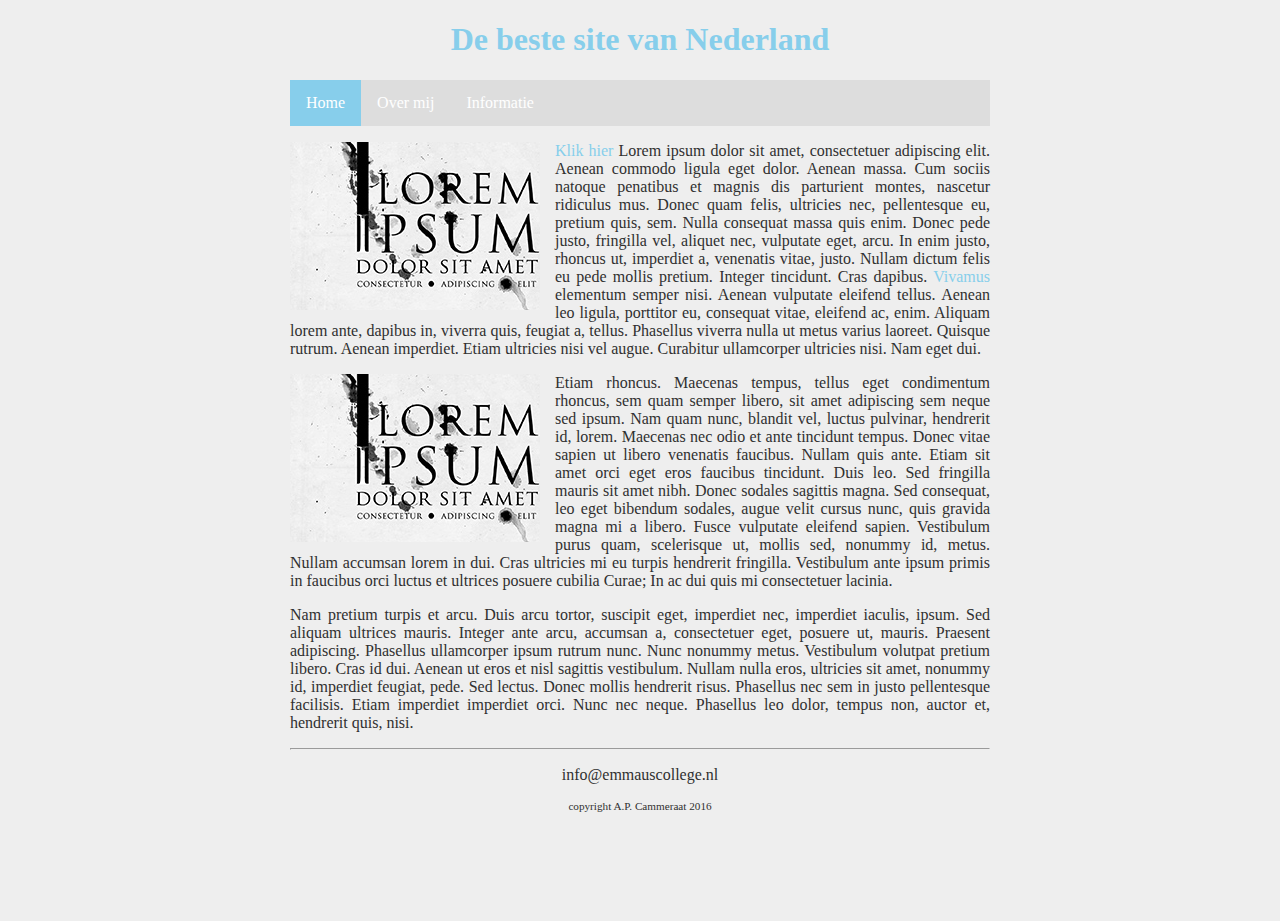
==== index.html @ 6c59ee97 "Initial commit" ====
<!DOCTYPE html>

<html>

    <head>
        <link rel="stylesheet" href="style.css">
        <title>Dit is een eenvoudige website</title>
    </head>
    
    <body>
        <main>
            <header>
                <h1 id="hoofdtitel" class="belangrijk">De beste site van Nederland</h1>
            </header>
            
            <nav>
                <ul>
                    <li><a class="active" href="index.html">Home</a></li>
                    <li><a href="overmij.html">Over mij</a></li>
                    <li><a href="info.html">Informatie</a></li>
                </ul>
            </nav>
            
            <article>
                <p><img class="zweefLinks" src="afbeeldingen/loremipsum.jpg">
                <a href="http://nu.nl">Klik hier</a> Lorem ipsum dolor sit amet, consectetuer adipiscing elit. Aenean commodo ligula eget dolor. Aenean massa. Cum sociis natoque penatibus et magnis dis parturient montes, nascetur ridiculus mus. Donec quam felis, ultricies nec, pellentesque eu, pretium quis, sem. Nulla consequat massa quis enim. Donec pede justo, fringilla vel, aliquet nec, vulputate eget, arcu. In enim justo, rhoncus ut, imperdiet a, venenatis vitae, justo. Nullam dictum felis eu pede mollis pretium. Integer tincidunt. Cras dapibus. <a href="http://www.encyclo.nl/begrip/dum%20vivimus%20vivamus">Vivamus</a> elementum semper nisi. Aenean vulputate eleifend tellus. Aenean leo ligula, porttitor eu, consequat vitae, eleifend ac, enim. Aliquam lorem ante, dapibus in, viverra quis, feugiat a, tellus. Phasellus viverra nulla ut metus varius laoreet. Quisque rutrum. Aenean imperdiet. Etiam ultricies nisi vel augue. Curabitur ullamcorper ultricies nisi. Nam eget dui.</p>
                <p><img class="zweefLinks" src="afbeeldingen/loremipsum.jpg">Etiam rhoncus. Maecenas tempus, tellus eget condimentum rhoncus, sem quam semper libero, sit amet adipiscing sem neque sed ipsum. Nam quam nunc, blandit vel, luctus pulvinar, hendrerit id, lorem. Maecenas nec odio et ante tincidunt tempus. Donec vitae sapien ut libero venenatis faucibus. Nullam quis ante. Etiam sit amet orci eget eros faucibus tincidunt. Duis leo. Sed fringilla mauris sit amet nibh. Donec sodales sagittis magna. Sed consequat, leo eget bibendum sodales, augue velit cursus nunc, quis gravida magna mi a libero. Fusce vulputate eleifend sapien. Vestibulum purus quam, scelerisque ut, mollis sed, nonummy id, metus. Nullam accumsan lorem in dui. Cras ultricies mi eu turpis hendrerit fringilla. Vestibulum ante ipsum primis in faucibus orci luctus et ultrices posuere cubilia Curae; In ac dui quis mi consectetuer lacinia.</p>
                <p>Nam pretium turpis et arcu. Duis arcu tortor, suscipit eget, imperdiet nec, imperdiet iaculis, ipsum. Sed aliquam ultrices mauris. Integer ante arcu, accumsan a, consectetuer eget, posuere ut, mauris. Praesent adipiscing. Phasellus ullamcorper ipsum rutrum nunc. Nunc nonummy metus. Vestibulum volutpat pretium libero. Cras id dui. Aenean ut eros et nisl sagittis vestibulum. Nullam nulla eros, ultricies sit amet, nonummy id, imperdiet feugiat, pede. Sed lectus. Donec mollis hendrerit risus. Phasellus nec sem in justo pellentesque facilisis. Etiam imperdiet imperdiet orci. Nunc nec neque. Phasellus leo dolor, tempus non, auctor et, hendrerit quis, nisi.</p>
            </article>
        
            <footer>
                <hr/>
                <p>info@emmauscollege.nl</p>
                <p class="smalltext">copyright A.P. Cammeraat 2016</p>
            </footer>
        
        </main>
    
    </body>

</html>
---- style.css ----
/* Basislayout */

html, body {
    height: 100%;
    padding: 0;
    background-color: #EEEEEE;  
    
    color: #303030;
    font: Verdana, Arial, Sans-Serif;
}


main {
    margin: 0 auto;
    width: 700px;
    position: relative;
}


article {
    text-align: justify;
}


header {
    color: skyblue;
    text-align: center;
}


footer {
    text-align: center;
    padding-bottom: 10px;
}


/* specifieke stijlen */

img.zweefLinks {
    float: left;
    margin-right: 15px;
}

.smalltext {
    font-size: 0.7em;
}

a {
    color: skyblue;
    text-decoration: none;
}

a:hover {
    text-decoration: underline;
}


/* navigatiebalk */
nav ul {
    list-style-type: none;
    margin: auto;
    padding: 0;
    background-color: #dddddd;
    overflow: hidden;
}

nav ul li {
    float: left;
}

nav li a {
    display: block;
    color: white;
    text-align: center;
    padding: 14px 16px;
    text-decoration: none;
}

nav li a:hover {
    background-color: #aaaaaa;
}

nav li a.active {
    background-color: skyblue;
}
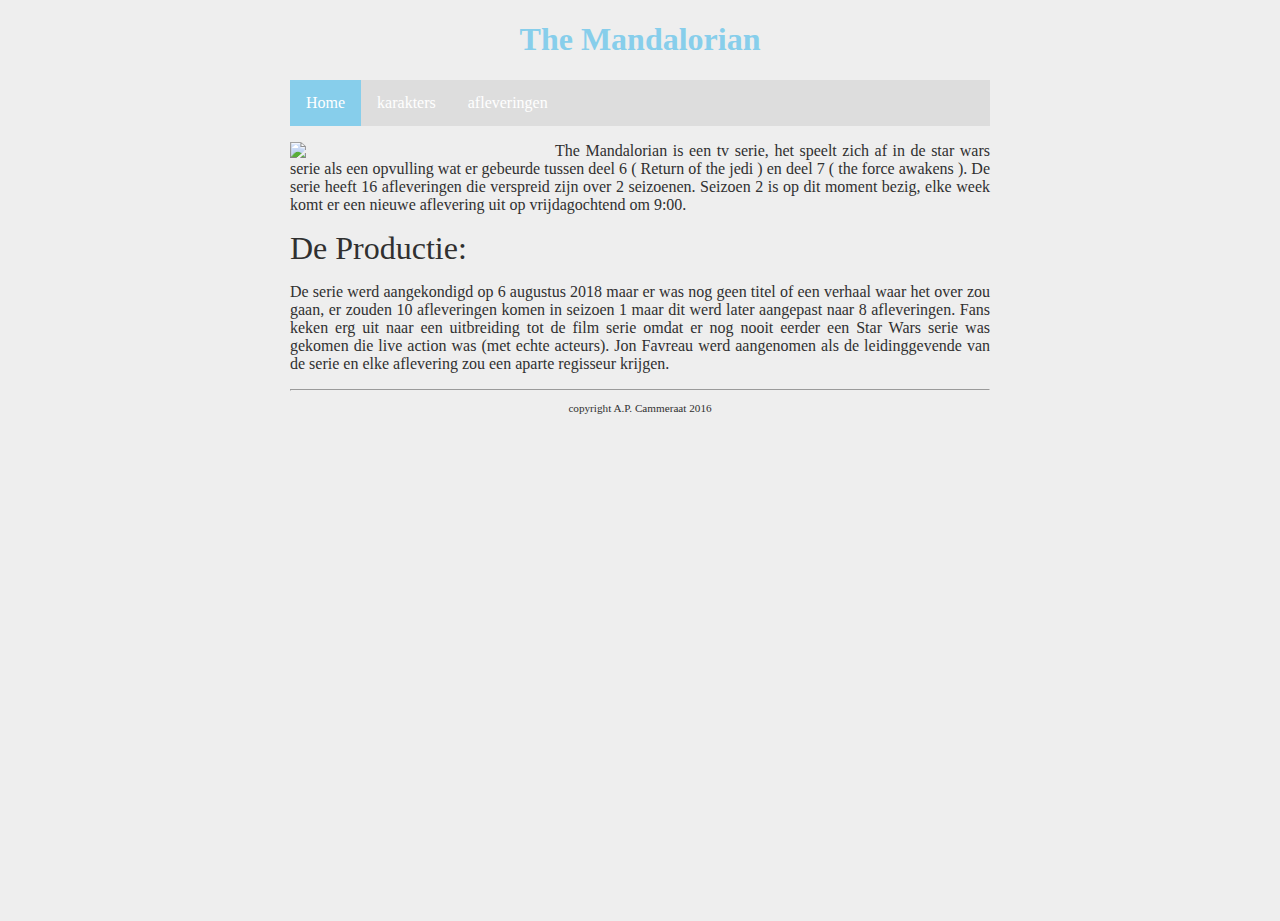
==== commit 0913a7b5: "Update index.html" ====
--- a/index.html
+++ b/index.html
@@ -4,33 +4,39 @@
 
     <head>
         <link rel="stylesheet" href="style.css">
-        <title>Dit is een eenvoudige website</title>
+        <title>the mandalorian</title>
     </head>
     
     <body>
         <main>
             <header>
-                <h1 id="hoofdtitel" class="belangrijk">De beste site van Nederland</h1>
+                <h1 id="hoofdtitel" class="belangrijk"<h1>The Mandalorian</h1>
             </header>
             
             <nav>
                 <ul>
                     <li><a class="active" href="index.html">Home</a></li>
-                    <li><a href="overmij.html">Over mij</a></li>
-                    <li><a href="info.html">Informatie</a></li>
+                    <li><a href="overmij.html">karakters</a></li>
+                    <li><a href="info.html">afleveringen</a></li>
                 </ul>
             </nav>
             
             <article>
-                <p><img class="zweefLinks" src="afbeeldingen/loremipsum.jpg">
-                <a href="http://nu.nl">Klik hier</a> Lorem ipsum dolor sit amet, consectetuer adipiscing elit. Aenean commodo ligula eget dolor. Aenean massa. Cum sociis natoque penatibus et magnis dis parturient montes, nascetur ridiculus mus. Donec quam felis, ultricies nec, pellentesque eu, pretium quis, sem. Nulla consequat massa quis enim. Donec pede justo, fringilla vel, aliquet nec, vulputate eget, arcu. In enim justo, rhoncus ut, imperdiet a, venenatis vitae, justo. Nullam dictum felis eu pede mollis pretium. Integer tincidunt. Cras dapibus. <a href="http://www.encyclo.nl/begrip/dum%20vivimus%20vivamus">Vivamus</a> elementum semper nisi. Aenean vulputate eleifend tellus. Aenean leo ligula, porttitor eu, consequat vitae, eleifend ac, enim. Aliquam lorem ante, dapibus in, viverra quis, feugiat a, tellus. Phasellus viverra nulla ut metus varius laoreet. Quisque rutrum. Aenean imperdiet. Etiam ultricies nisi vel augue. Curabitur ullamcorper ultricies nisi. Nam eget dui.</p>
-                <p><img class="zweefLinks" src="afbeeldingen/loremipsum.jpg">Etiam rhoncus. Maecenas tempus, tellus eget condimentum rhoncus, sem quam semper libero, sit amet adipiscing sem neque sed ipsum. Nam quam nunc, blandit vel, luctus pulvinar, hendrerit id, lorem. Maecenas nec odio et ante tincidunt tempus. Donec vitae sapien ut libero venenatis faucibus. Nullam quis ante. Etiam sit amet orci eget eros faucibus tincidunt. Duis leo. Sed fringilla mauris sit amet nibh. Donec sodales sagittis magna. Sed consequat, leo eget bibendum sodales, augue velit cursus nunc, quis gravida magna mi a libero. Fusce vulputate eleifend sapien. Vestibulum purus quam, scelerisque ut, mollis sed, nonummy id, metus. Nullam accumsan lorem in dui. Cras ultricies mi eu turpis hendrerit fringilla. Vestibulum ante ipsum primis in faucibus orci luctus et ultrices posuere cubilia Curae; In ac dui quis mi consectetuer lacinia.</p>
-                <p>Nam pretium turpis et arcu. Duis arcu tortor, suscipit eget, imperdiet nec, imperdiet iaculis, ipsum. Sed aliquam ultrices mauris. Integer ante arcu, accumsan a, consectetuer eget, posuere ut, mauris. Praesent adipiscing. Phasellus ullamcorper ipsum rutrum nunc. Nunc nonummy metus. Vestibulum volutpat pretium libero. Cras id dui. Aenean ut eros et nisl sagittis vestibulum. Nullam nulla eros, ultricies sit amet, nonummy id, imperdiet feugiat, pede. Sed lectus. Donec mollis hendrerit risus. Phasellus nec sem in justo pellentesque facilisis. Etiam imperdiet imperdiet orci. Nunc nec neque. Phasellus leo dolor, tempus non, auctor et, hendrerit quis, nisi.</p>
+            
+                <p><img class="zweefLinks" src="https://i.pinimg.com/736x/c2/86/2e/c2862e9a2757aabd959d181224ce9339.jpg" width = 250> 
+              The Mandalorian is een tv serie, het speelt zich af in de star wars serie als een opvulling wat er gebeurde tussen deel 6 ( Return of the jedi ) en deel 7 ( the force awakens ). De serie heeft 16 afleveringen die verspreid zijn over 2 seizoenen. Seizoen 2 is op dit moment bezig, elke week komt er een nieuwe aflevering uit op vrijdagochtend om 9:00. 
+              <p>
+              <p>
+              <font size =6> De Productie: </font>
+               <p>
+                 
+                   De serie  werd aangekondigd op 6 augustus 2018 maar er was nog geen titel of een verhaal waar het over zou gaan, er zouden 10 afleveringen komen in seizoen 1 maar dit werd later aangepast naar 8 afleveringen. Fans keken erg uit naar een uitbreiding tot de film serie omdat er nog nooit eerder een Star Wars serie was gekomen die live action was (met echte acteurs). Jon Favreau werd aangenomen als de leidinggevende van de serie en elke aflevering  zou een aparte regisseur krijgen. 
+               </p>
             </article>
         
             <footer>
                 <hr/>
-                <p>info@emmauscollege.nl</p>
+               
                 <p class="smalltext">copyright A.P. Cammeraat 2016</p>
             </footer>
         
@@ -38,4 +44,4 @@
     
     </body>
 
-</html>+</html>
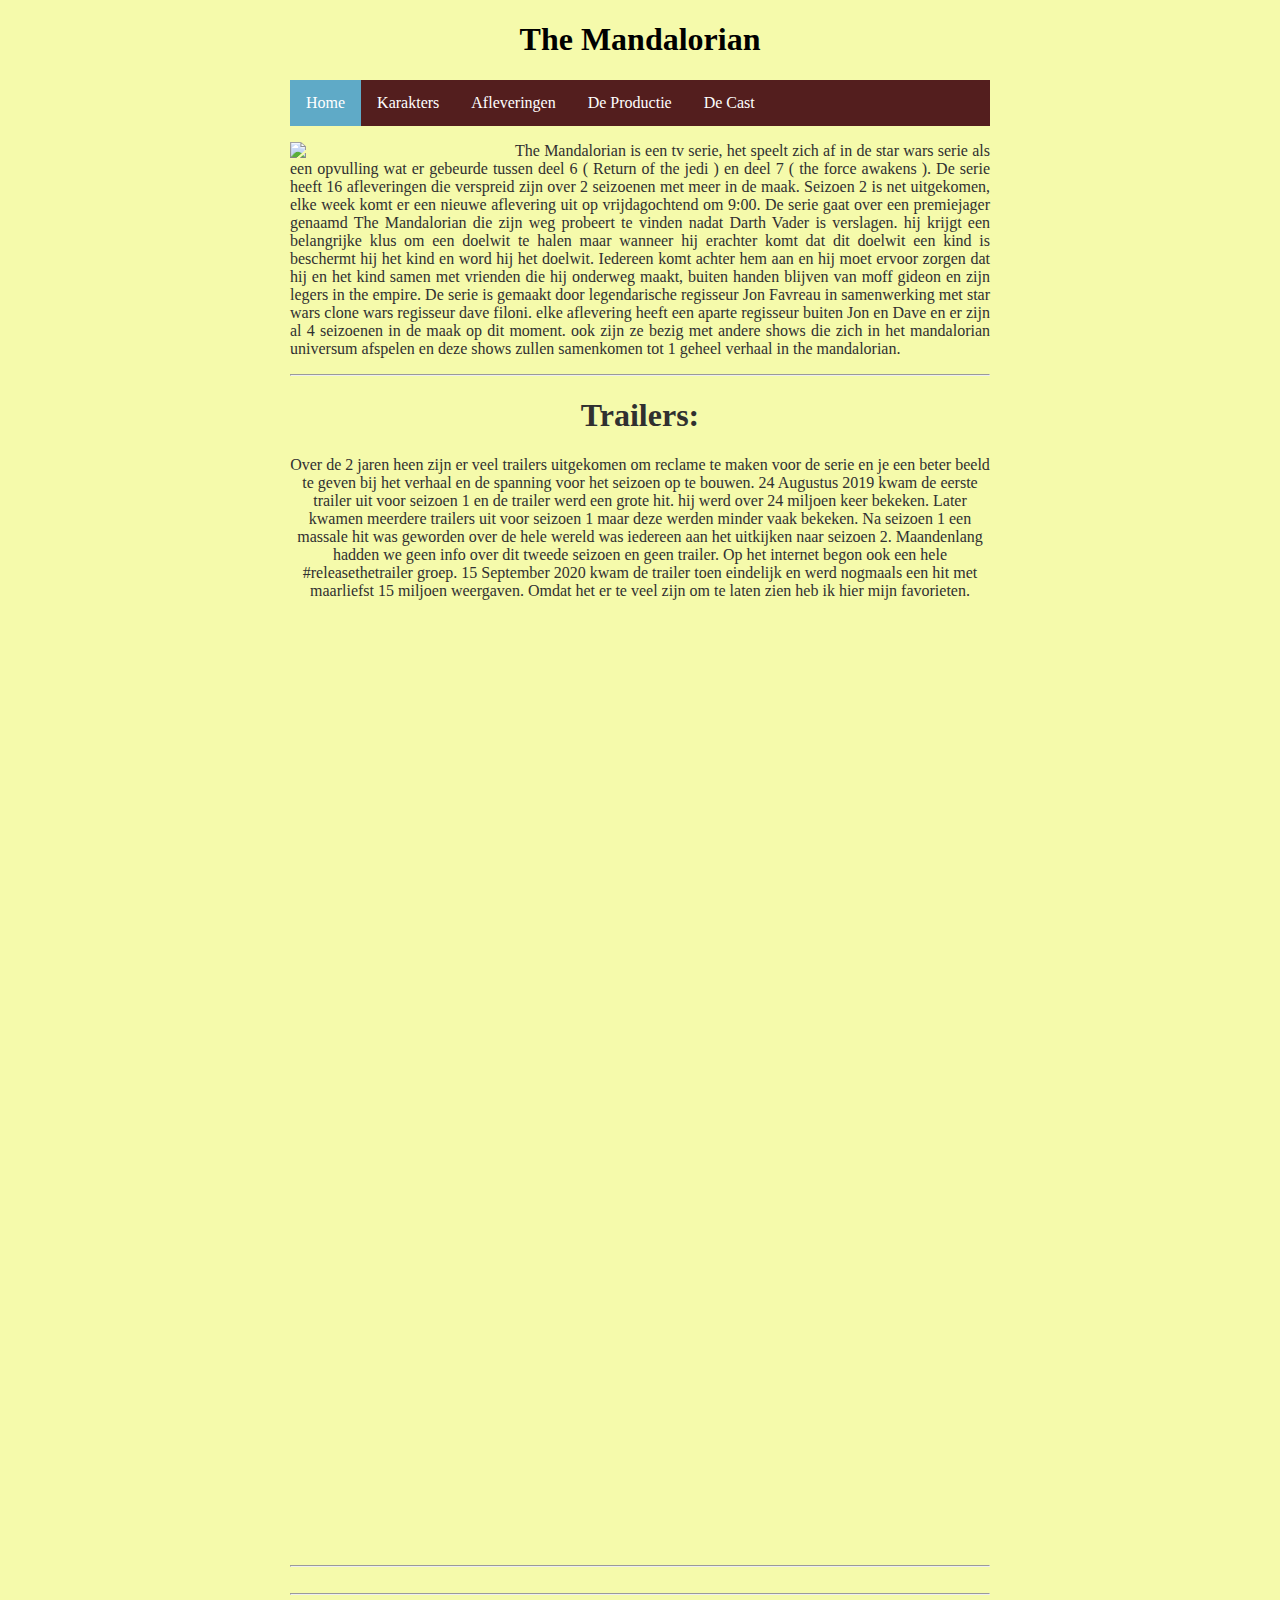
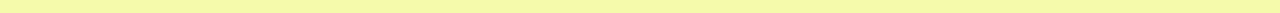
==== commit ab1f64fe: "Final version pushed by GEE" ====
--- a/index.html
+++ b/index.html
@@ -16,32 +16,38 @@
             <nav>
                 <ul>
                     <li><a class="active" href="index.html">Home</a></li>
-                    <li><a href="overmij.html">karakters</a></li>
-                    <li><a href="info.html">afleveringen</a></li>
+                    <li><a href="karakters.html">Karakters</a></li>
+                    <li><a href="afleveringen.html">Afleveringen</a></li>
+                    <li><a href="productie.html">De Productie</a></li>
+                    <li><a href="cast.html">De Cast</a></li>
                 </ul>
             </nav>
             
             <article>
-            
-                <p><img class="zweefLinks" src="https://i.pinimg.com/736x/c2/86/2e/c2862e9a2757aabd959d181224ce9339.jpg" width = 250> 
-              The Mandalorian is een tv serie, het speelt zich af in de star wars serie als een opvulling wat er gebeurde tussen deel 6 ( Return of the jedi ) en deel 7 ( the force awakens ). De serie heeft 16 afleveringen die verspreid zijn over 2 seizoenen. Seizoen 2 is op dit moment bezig, elke week komt er een nieuwe aflevering uit op vrijdagochtend om 9:00. 
-              <p>
-              <p>
-              <font size =6> De Productie: </font>
-               <p>
-                 
-                   De serie  werd aangekondigd op 6 augustus 2018 maar er was nog geen titel of een verhaal waar het over zou gaan, er zouden 10 afleveringen komen in seizoen 1 maar dit werd later aangepast naar 8 afleveringen. Fans keken erg uit naar een uitbreiding tot de film serie omdat er nog nooit eerder een Star Wars serie was gekomen die live action was (met echte acteurs). Jon Favreau werd aangenomen als de leidinggevende van de serie en elke aflevering  zou een aparte regisseur krijgen. 
-               </p>
-            </article>
-        
-            <footer>
+  <p><img class="Poster1" 
+  src=https://images-na.ssl-images-amazon.com/images/I/51B-8V3tMCL._AC_SY741_.jpg width=200>
+
+The Mandalorian is een tv serie, het speelt zich af in de star wars serie als een opvulling wat er gebeurde tussen deel 6 ( Return of the jedi ) en deel 7 ( the force awakens ). De serie heeft 16 afleveringen die verspreid zijn over 2 seizoenen met meer in de maak. Seizoen 2 is net uitgekomen, elke week komt er een nieuwe aflevering uit op vrijdagochtend om 9:00. De serie gaat over een premiejager genaamd The Mandalorian die zijn weg probeert te vinden nadat Darth Vader is verslagen. hij krijgt een belangrijke klus om een doelwit te halen maar wanneer hij erachter komt dat dit doelwit een kind is beschermt hij het kind en word hij het doelwit. Iedereen komt achter hem aan en hij moet ervoor zorgen dat hij en het kind samen met vrienden die hij onderweg maakt, buiten handen blijven van moff gideon en zijn legers in the empire. De serie is gemaakt door legendarische regisseur Jon Favreau in samenwerking met star wars clone wars regisseur dave filoni. elke aflevering heeft een aparte regisseur buiten Jon en Dave en er zijn al 4 seizoenen in de maak op dit moment. ook zijn ze bezig met andere shows die zich in het mandalorian universum afspelen en deze shows zullen samenkomen tot 1 geheel verhaal in the mandalorian. 
+ <footer>
                 <hr/>
-               
-                <p class="smalltext">copyright A.P. Cammeraat 2016</p>
+<h1> Trailers: </h1>
+Over de 2 jaren heen zijn er veel trailers uitgekomen om reclame te maken voor de serie en je een beter beeld te geven bij het verhaal en de spanning voor het seizoen op te bouwen. 24 Augustus 2019 kwam de eerste trailer uit voor seizoen 1 en de trailer werd een grote hit. hij werd over 24 miljoen keer bekeken. Later kwamen meerdere trailers uit voor seizoen 1 maar deze werden minder vaak bekeken. Na seizoen 1 een massale hit was geworden over de hele wereld was iedereen aan het uitkijken naar seizoen 2. Maandenlang hadden we geen info over dit tweede seizoen en geen trailer. Op het internet begon ook een hele #releasethetrailer groep. 15 September 2020 kwam de trailer toen eindelijk en werd nogmaals een hit met maarliefst 15 miljoen weergaven. Omdat het er te veel zijn om te laten zien heb ik hier mijn favorieten.  
+<iframe width="560" height="315" src="https://www.youtube.com/embed/aOC8E8z_ifw" frameborder="0" allow="accelerometer; autoplay; clipboard-write; encrypted-media; gyroscope; picture-in-picture" allowfullscreen></iframe>
+
+<iframe width="560" height="315" src="https://www.youtube.com/embed/eW7Twd85m2g" frameborder="0" allow="accelerometer; autoplay; clipboard-write; encrypted-media; gyroscope; picture-in-picture" allowfullscreen></iframe>
+
+<iframe width="560" height="315" src="https://www.youtube.com/embed/ICuqzhViWAI" frameborder="0" allow="accelerometer; autoplay; clipboard-write; encrypted-media; gyroscope; picture-in-picture" allowfullscreen></iframe>
+ 
+ 
+ <footer>
+                <hr/>
+                
             </footer>
-        
+        <hr/>
+
+
         </main>
     
-    </body>
+    </body> 
 
 </html>
--- a/style.css
+++ b/style.css
@@ -1,12 +1,18 @@
+/* Basislayout */
+
+/* specifieke stijlen */
+
+
 /* Basislayout */
 
 html, body {
     height: 100%;
     padding: 0;
-    background-color: #EEEEEE;  
+    background-color: rgb(245, 250, 171);  
     
     color: #303030;
     font: Verdana, Arial, Sans-Serif;
+    font-size: 12,5pt;
 }
 
 
@@ -23,7 +29,7 @@
 
 
 header {
-    color: skyblue;
+    color: black;
     text-align: center;
 }
 
@@ -60,7 +66,7 @@
     list-style-type: none;
     margin: auto;
     padding: 0;
-    background-color: #dddddd;
+    background-color: #531e1e;
     overflow: hidden;
 }
 
@@ -81,9 +87,153 @@
 }
 
 nav li a.active {
-    background-color: skyblue;
-}
-
-
-
-
+    background-color: rgb(95, 170, 199);
+}
+
+
+
+img.Mandalorian {
+    float: left;
+    margin-right: 25px;
+}
+
+img.gorgu {
+    float: left;
+    margin-right: 25px;
+}
+
+img.CaraDune {
+    float: left;
+    margin-right: 25px;
+}
+
+img.Greef {
+    float: left;
+    margin-right: 25px;
+}
+
+img.Moff {
+    float: left;
+    margin-right: 25px;
+}
+
+img.Boba {
+    float: left;
+    margin-right: 25px;
+}
+
+img.Poster1 {
+    float: left;
+    margin-right: 25px;
+}
+
+
+img.Chapter1 {
+    float: left;
+    margin-right: 25px;
+}
+
+
+img.Chapter2 {
+    float: left;
+    margin-right: 25px;
+}
+
+
+img.Chapter3 {
+    float: left;
+    margin-right: 25px;
+}
+
+
+
+img.Chapter4 {
+    float: left;
+    margin-right: 25px;
+}
+
+img.Chapter5 {
+    float: left;
+    margin-right: 25px;
+}
+
+
+img.Chapter6 {
+    float: left;
+    margin-right: 25px;
+}
+
+
+img.Chapter7 {
+    float: left;
+    margin-right: 25px;
+}
+
+
+img.Chapter8 {
+    float: left;
+    margin-right: 25px;
+}
+
+
+img.Chapter9 {
+    float: left;
+    margin-right: 25px;
+}
+
+
+img.Chapter10 {
+    float: left;
+    margin-right: 25px;
+}
+
+img.Chapter11 {
+    float: left;
+    margin-right: 25px;
+}
+
+img.Chapter12 {
+    float: left;
+    margin-right: 25px;
+}
+
+img.Chapter13  {
+    float: left;
+    margin-right: 25px;
+}
+
+
+img.Chapter14 {
+    float: left;
+    margin-right: 25px;
+}
+img.Chapter15 {
+    float: left;
+    margin-right: 25px;
+}
+img.Chapter16 {
+    float: left;
+    margin-right: 25px;
+}
+
+img.Pedro {
+    float: left;
+    margin-right: 25px;
+}
+
+img.Giancarlo {
+    float: left;
+    margin-right: 25px;
+}
+img.Gina {
+    float: left;
+    margin-right: 25px;
+}
+img.Carl {
+    float: left;
+    margin-right: 25px;
+}
+img.Temuera {
+    float: left;
+    margin-right: 25px;
+}
